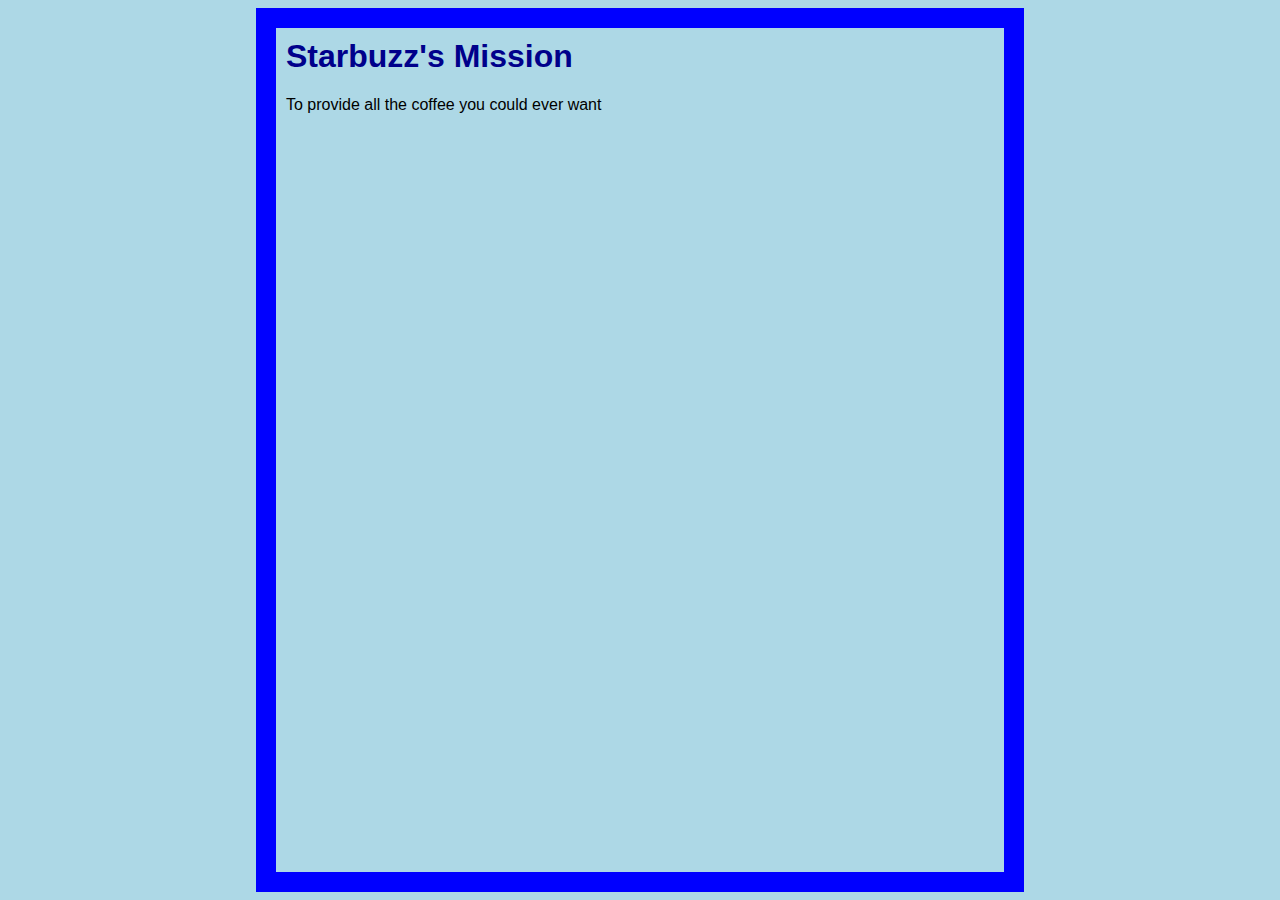
==== mission.html @ 13ee3a38 "Add files via upload" ====
<html>
  <head>
    <title>Mission</title>
    <link rel="stylesheet" type="text/css" href= "style.css">
  </head>
  <body>
    <h1>Starbuzz's Mission</h1>
    <P>To provide all the coffee you could ever want</P>
  </body>
</html>
---- style.css ----
body{
        background-color: #d2b48c;
        margin-left: 20%;
        margin-right: 20%;
        border: 20px solid blue;
        padding: 10px 10px 10px 10px;
        font-family: Arial;
        background: lightblue;
        background-clip: padding-box;
      }
      h1{
        color: darkblue;
      }
      h2{
        color: black;
      }
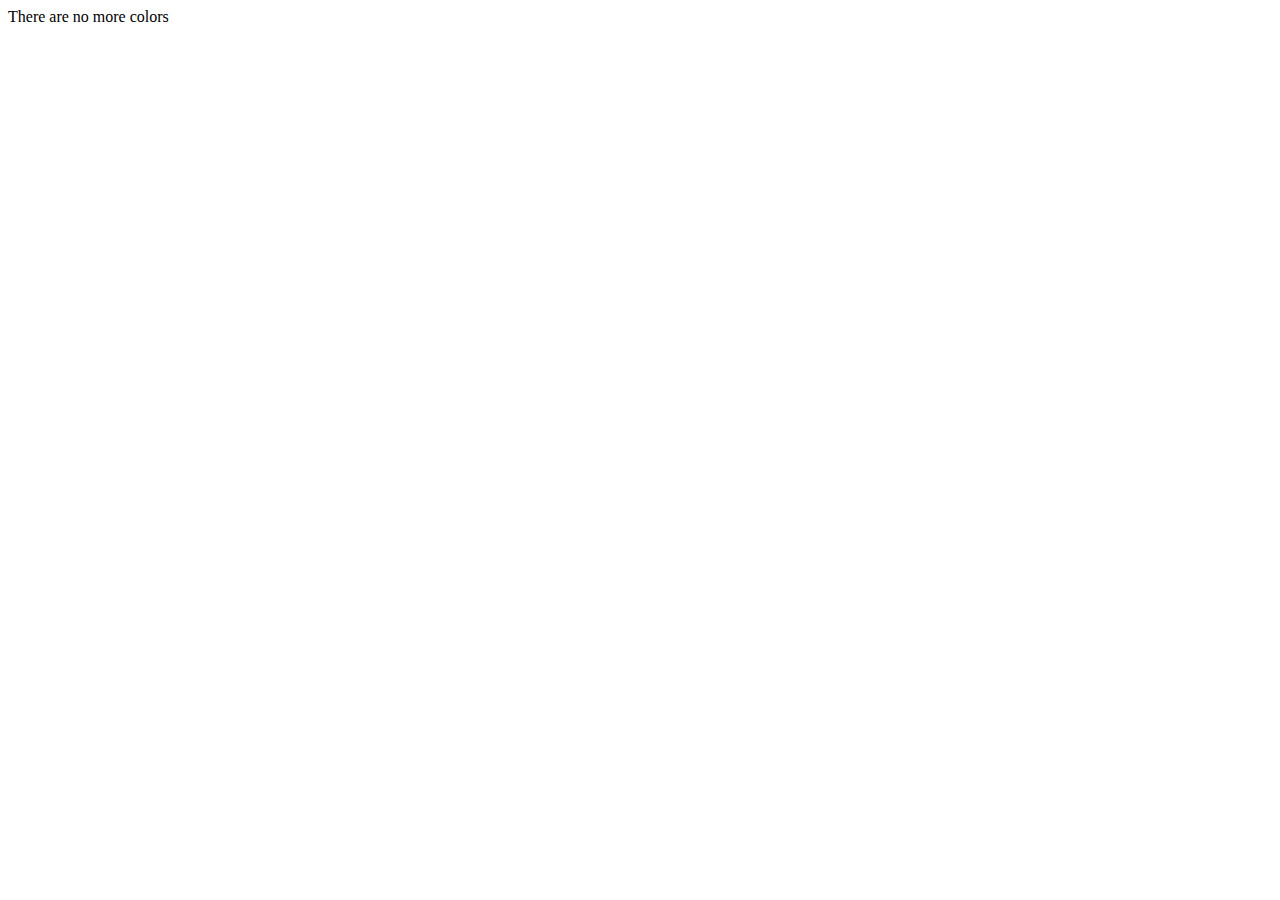
==== commit ffe1d685: "Update mission.html" ====
--- a/mission.html
+++ b/mission.html
@@ -1,10 +1,10 @@
 <html>
-  <head>
+  <head style = "background-color: darkgreen; background: darkgreen;">
     <title>Mission</title>
-    <link rel="stylesheet" type="text/css" href= "style.css">
+        
   </head>
   <body>
-    <h1>Starbuzz's Mission</h1>
-    <P>To provide all the coffee you could ever want</P>
+    <h1></h1>
+    <P>There are no more colors</P>
   </body>
-</html>+</html>
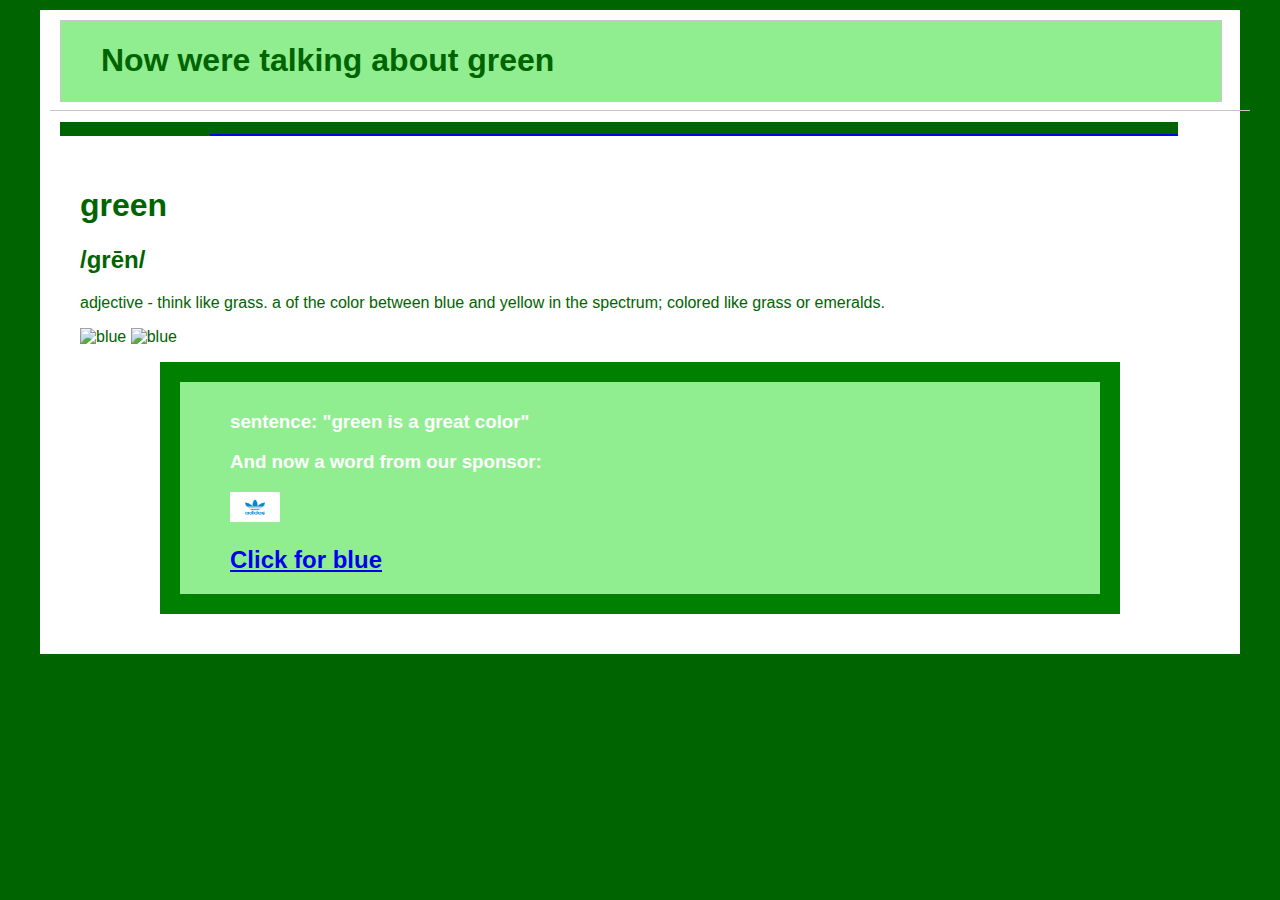
==== commit 53a743c0: "Update mission.html" ====
--- a/mission.html
+++ b/mission.html
@@ -1,10 +1,78 @@
+<!DOCTYPE HTML>
 <html>
-  <head style = "background-color: darkgreen; background: darkgreen;">
-    <title>Mission</title>
-        
+  <head>
+    <title>BlueBlueBlueBlue</title>
+    <style>
+      html{font-family: arial; color: darkgreen;}
+      body{background:darkgreen;margin:0;}
+      #container{width:1200px;margin:0 auto;background:#fff;}
+      #header{width:100%;height:100px;border-bottom:1px solid#c7c7c7;margin:10px;}
+      #logo{float:     left;width:1160px;height:80px;background:lightgreen;border:1px solid #c7c7c7;margin:10px;}
+      #navbar{height:20px;clear:both}
+      #navbar ul{margin:0;padding:0;list-style-type:none;}
+      #navbar ul li{padding:10px;float:left;}
+      #navbar ul li a{font-size:12px;float:left;padding:0 0 0 150px;display:block;}
+      #banner{background: #fff ;height:0px;padding:10px;clear:both;}
+      #center_column{width:30px;height:192px;border:10px solid #333;margin:400px;color:#fff;background:#000;padding:20px}
+      #center_column{
+        background-color: #d2b48c;
+        margin: auto;
+        width: 75%;
+        border: 20px solid green;
+        padding: 10px 10px 10px 10px;
+        color:#fff;
+        background:lightgreen;
+        background-clip: padding-box;
+      }
+      
+      
+      #right_column{float:right;width:300px;height:200px;border:1px solid #333;color:#fff;background:#000;padding:20px}
+      #footer{padding:20px;clear:both;}
+    </style>
   </head>
   <body>
-    <h1></h1>
-    <P>There are no more colors</P>
+    <!--CONTAINER-->
+    <div id= "container">
+      <!--Header-->
+      <div id= "header">
+        <div id = "logo">
+          <ul>
+            <h1 >Now were talking about green</h1>
+            
+          </ul>
+        </div>
+        
+        <div id = "top_info"></div>
+        <div id = "navbar">
+          <ul>
+            <li><a style= background-color:darkgreen; href = "URL">       _________________________________________________________________________________________________________________________________________________</a></li>
+
+          </ul>
+        </div>
+      </div>
+      <!--CONTENT AREA-->
+      <div id = "content_area">
+        <div id = "banner"> </div>
+            <ul>
+            <h1>green</h1>
+            <h2>/ɡrēn/</h2>
+            <p>adjective - think like grass. a of the color between blue and yellow in the spectrum; colored like grass or emeralds.</p>
+            <img src="green.jpg" alt="blue" width="500" height="333">
+            <img src="green2.jpg" alt="blue" width="500" height="333">
+          </ul>
+        <div id = "center_column">
+          <ul>
+            <h3> sentence: "green is a great color"</h3>
+            <h3>And now a word from our sponsor:</h3>
+            <img src="adidas.png" alt="blue" width="50" height="30"><br>
+
+            <h2><a href = "genericTemplate.html" target = "_blank">Click for blue</a></h2>
+          </ul>
+        </div>
+      </div>
+      <!--FOOTER-->
+      <div id = "footer"></div>
+    </div>
+    
   </body>
 </html>
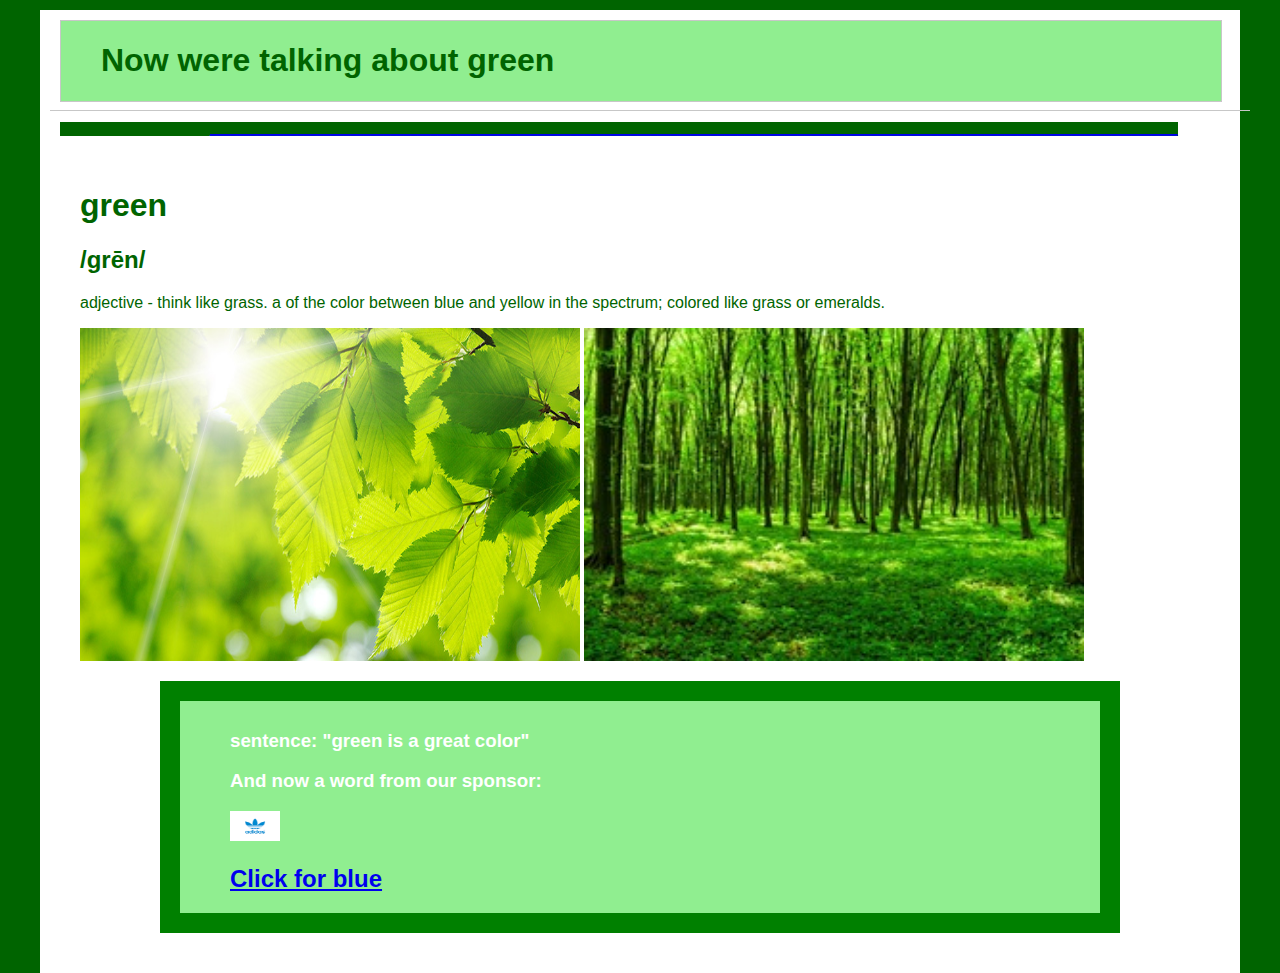
==== commit 8cb4b247: "Update mission.html" ====
--- a/mission.html
+++ b/mission.html
@@ -66,7 +66,7 @@
             <h3>And now a word from our sponsor:</h3>
             <img src="adidas.png" alt="blue" width="50" height="30"><br>
 
-            <h2><a href = "genericTemplate.html" target = "_blank">Click for blue</a></h2>
+            <h2><a href = "index.html" target = "_blank">Click for blue</a></h2>
           </ul>
         </div>
       </div>
